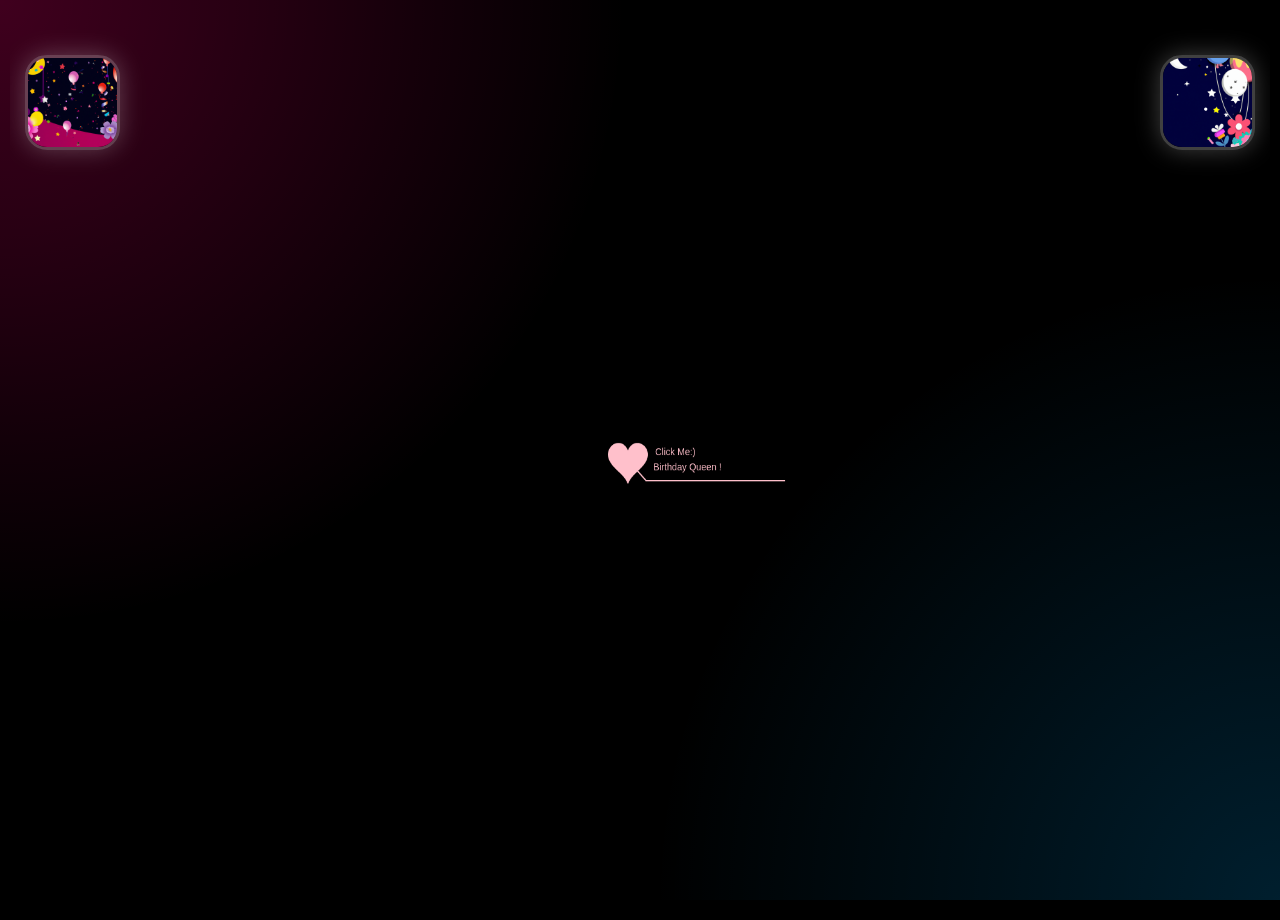
==== index.html @ 29ba6dae "Update index.html" ====
<!DOCTYPE html>
<html lang="en">

<head>
    <meta charset="UTF-8">
    <meta name="viewport" content="width=device-width, initial-scale=1.0">
    <title>Happy Birthday ❤️</title>

    <link type="text/css" rel="stylesheet" href="file/default.css">

    <script src="file/jquery.min.js"></script>
    <script src="file/jscex.min.js"></script>
    <script src="file/jscex-parser.js"></script>
    <script src="file/jscex-jit.js"></script>
    <script src="file/jscex-builderbase.min.js"></script>
    <script src="file/jscex-async.min.js"></script>
    <script src="file/jscex-async-powerpack.min.js"></script>
    <script src="file/function.js" charset="utf-8"></script>
    <script src="file/love.js" charset="utf-8"></script>

    <script>
        function playAudio() {
            var audio = document.getElementById("myAudio");
            audio.play();
        }
    </script>
</head>

<body>

    <div class="background-glow"></div>

    <div id="main">

        <audio id="myAudio">
            <source src="aud.mp3" type="audio/mp3" />
        </audio>

        <div id="wrap">

            <div class="photo photo-left">
                <img src="img.png" alt="Birthday Image">
            </div>

            <div class="photo photo-right">
                <img src="img2.png" alt="Birthday Image">
            </div>

            <div id="text">
                <div id="code">
                    <span class="say">Hey you 💞</span><br>
                    <span class="say">Happy Birthday 🎈</span><br>
                    <span class="say">May God bless you 🍀</span><br>
                    <span class="say">And give u many happiness 💕</span><br>
                    <span class="say">Just saying... you're pretty awesome ❤️</span><br>
                    <span class="say">Sending good vibes and maybe a wink 😏</span><br>
                    <span class="say">Hope u have a great day today ❤️😘</span><br>
                </div>
            </div>

            <div id="clock-box">
                <span id="clock"></span>
            </div>

            <canvas id="canvas" width="1100" height="680"></canvas>

        </div>
    </div>

    <script>
        (function () {
            var canvas = $('#canvas');

            if (!canvas[0].getContext) {
                return false;
            }

            var width = 1100;
            var height = 680;

            canvas.attr("width", width);
            canvas.attr("height", height);

            var opts = {
                seed: {
                    x: width / 2 - 20,
                    color: "rgb(190, 26, 37)",
                    scale: 2
                },
                branch: [
                    [535, 680, 570, 250, 500, 200, 30, 100, [
                        [540, 500, 455, 417, 340, 400, 13, 100, [
                            [450, 435, 434, 430, 394, 395, 2, 40]
                        ]],
                        [550, 445, 600, 356, 680, 345, 12, 100, [
                            [578, 400, 648, 409, 661, 426, 3, 80]
                        ]],
                        [539, 281, 537, 248, 534, 217, 3, 40],
                        [546, 397, 413, 247, 328, 244, 9, 80, [
                            [427, 286, 383, 253, 371, 205, 2, 40],
                            [498, 345, 435, 315, 395, 330, 4, 60]
                        ]],
                        [546, 357, 608, 252, 678, 221, 6, 100, [
                            [590, 293, 646, 277, 648, 271, 2, 80]
                        ]]
                    ]]
                ],
                bloom: {
                    num: 700,
                    width: 1080,
                    height: 650,
                },
                footer: {
                    width: 1200,
                    height: 5,
                    speed: 10,
                }
            };

            var tree = new Tree(canvas[0], width, height, opts);
            var seed = tree.seed;
            var foot = tree.footer;

            canvas.click(function (e) {

                var offset = canvas.offset(), x, y;
                const scaleX = canvas[0].getBoundingClientRect().width / canvas[0].width;
                const scaleY = canvas[0].getBoundingClientRect().height / canvas[0].height;

                x = (e.pageX - offset.left) / scaleX;
                y = (e.pageY - offset.top) / scaleY;

                if (seed.hover(x, y)) {

                    playAudio();

                    hold = 0;
                    canvas.unbind("click");
                    canvas.unbind("mousemove");
                    canvas.removeClass('hand');
                }
            }).mousemove(function (e) {
                var offset = canvas.offset(), x, y;
                const scaleX = canvas[0].getBoundingClientRect().width / canvas[0].width;
                const scaleY = canvas[0].getBoundingClientRect().height / canvas[0].height;

                x = (e.pageX - offset.left) / scaleX;
                y = (e.pageY - offset.top) / scaleY;
                canvas.toggleClass('hand', seed.hover(x, y));
            });

            var hold = 1;

            var seedAnimate = eval(Jscex.compile("async", function () {
                seed.draw();
                while (hold) {
                    $await(Jscex.Async.sleep(10));
                }
                while (seed.canScale()) {
                    seed.scale(0.95);
                    $await(Jscex.Async.sleep(10));
                }
                while (seed.canMove()) {
                    seed.move(0, 2);
                    foot.draw();
                    $await(Jscex.Async.sleep(10));
                }
            }));

            var growAnimate = eval(Jscex.compile("async", function () {
                do {
                    tree.grow();
                    $await(Jscex.Async.sleep(10));
                } while (tree.canGrow());
            }));

            var flowAnimate = eval(Jscex.compile("async", function () {
                do {
                    tree.flower(2);
                    $await(Jscex.Async.sleep(10));
                } while (tree.canFlower());
            }));

            var moveAnimate = eval(Jscex.compile("async", function () {

                tree.snapshot("p1", 0, 0, width, height);

                while (tree.move("p1", 0, 0)) {
                    foot.draw();
                    $await(Jscex.Async.sleep(10));
                }

                foot.draw();

                tree.snapshot("p2", 0, 0, width, height);

                canvas.parent().css("background", "none");
            }));
            function updateAgeClock() {

                // BIRTH DATE
                const birthDate = new Date("2009-05-29T00:00:00");

                const now = new Date();

                let diff = now - birthDate;

                const seconds = Math.floor(diff / 1000) % 60;
                const minutes = Math.floor(diff / (1000 * 60)) % 60;
                const hours = Math.floor(diff / (1000 * 60 * 60)) % 24;

                const totalDays = Math.floor(diff / (1000 * 60 * 60 * 24));

                const years = Math.floor(totalDays / 365);

                const days = totalDays % 365;

                document.getElementById("clock").innerHTML =
                    "You have been <span class='digit'>" + years + "</span> years, " +
                    "<span class='digit'>" + days + "</span> days, " +
                    "<span class='digit'>" + hours + "</span> hours, " +
                    "<span class='digit'>" + minutes + "</span> minutes, " +
                    "<span class='digit'>" + seconds + "</span> seconds old ❤️(approx xD)";
            }

            var textAnimate = eval(Jscex.compile("async", function () {

                $("#code").show().typewriter();

                $("#clock-box").fadeIn(500);

                updateAgeClock();

                setInterval(updateAgeClock, 1000);
            }));

            var runAsync = eval(Jscex.compile("async", function () {
                $await(seedAnimate());
                $await(growAnimate());
                $await(flowAnimate());
                $await(moveAnimate());
                textAnimate().start();
            }));

            runAsync().start();
        })();
    </script>

</body>

</html>
---- file/default.css ----
* {
  box-sizing: border-box;
}

body {
  margin: 0;
  padding: 0;
  overflow: hidden;
  background: #000;
  color: white;
  font-family: Arial, sans-serif;
}

.background-glow {
  position: fixed;
  inset: 0;
  background:
    radial-gradient(circle at top left, rgba(255, 0, 120, 0.25), transparent 40%),
    radial-gradient(circle at bottom right, rgba(0, 170, 255, 0.18), transparent 40%);
  z-index: -1;
}

#main {
  width: 100%;
  min-height: 100vh;
  display: flex;
  justify-content: center;
  align-items: center;
  padding: 10px;
}

#wrap {
  position: relative;
  width: 100vw;
  height: 100vh;
  overflow: hidden;

  display: flex;
  justify-content: center;
  align-items: center;
}

#canvas {
  width: 100vw;
  height: 100vh;

  position: absolute;
  left: 50%;
  top: 50%;

  transform-origin: center center;

  /* Desktop */
  transform: translate(-50%, -50%) scale(0.52);
}

/* Mobile Fix */
@media screen and (max-width: 768px) {
  #canvas {
    width: 100%;
    height: 100%;

    left: 50%;
    top: 50%;

    transform: translate(-58%, -50%) scale(0.52);
  }
}

#text {
  width: 220px;
  left: 20px;
  top: 120px;
  position: absolute;
  z-index: 5;
}

#code{
  display:none;
  color:rgb(210,255,255);

  line-height:24px;
  font-size:16px;
  font-weight:bold;

  text-shadow:0 0 10px rgba(255,255,255,0.25);
}

#clock-box {
  position: absolute;
  left: 15px;
  right: 15px;
  bottom: 25px;

  font-size: 18px;
  line-height: 32px;

  display: none;
  z-index: 5;
}

#clock {
  margin-left: 10px;
}

#clock .digit {
  font-size: 52px;
}

.photo {
  position: absolute;
  width: 95px;
  height: 95px;
  border-radius: 22px;
  overflow: hidden;
  z-index: 5;
  box-shadow: 0 0 25px rgba(255, 255, 255, 0.25);
  animation: float 4s ease-in-out infinite;
  border: 3px solid rgba(255, 255, 255, 0.25);
  backdrop-filter: blur(5px);
}

.photo img {
  width: 100%;
  height: 100%;
  object-fit: cover;
}

.photo-left {
  left: 15px;
  top: 45px;
}

.photo-right {
  right: 15px;
  top: 45px;
}

.say {
  margin-left: 5px;
}

.hand {
  cursor: pointer;
}

@keyframes float {
  0% {
    transform: translateY(0px);
  }

  50% {
    transform: translateY(-12px);
  }

  100% {
    transform: translateY(0px);
  }
}
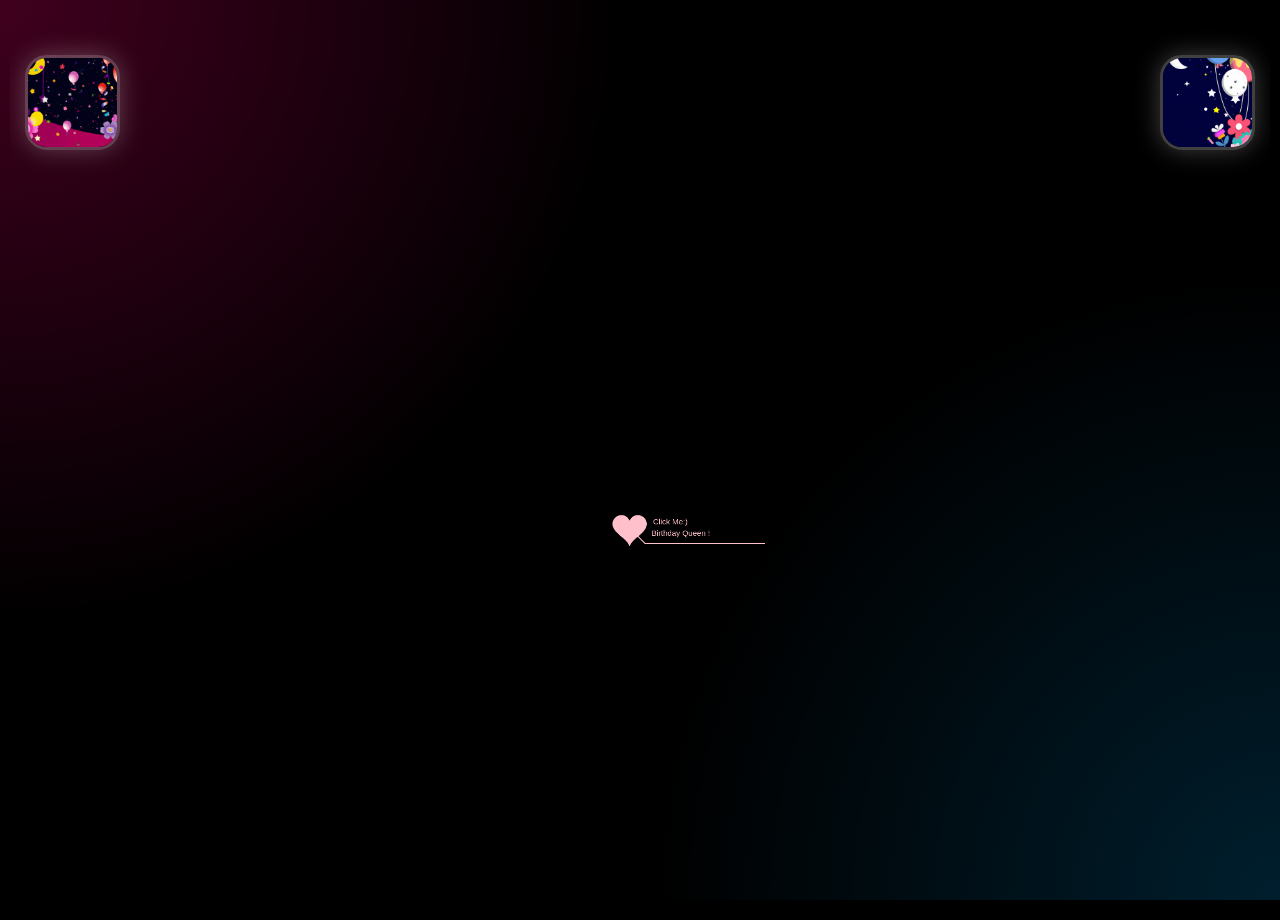
==== commit 2033a8d1: "Update index.html" ====
--- a/index.html
+++ b/index.html
@@ -49,12 +49,12 @@
             <div id="text">
                 <div id="code">
                     <span class="say">Hey you 💞</span><br>
-                    <span class="say">Happy Birthday 🎈</span><br>
-                    <span class="say">May God bless you 🍀</span><br>
-                    <span class="say">And give u many happiness 💕</span><br>
-                    <span class="say">Just saying... you're pretty awesome ❤️</span><br>
-                    <span class="say">Sending good vibes and maybe a wink 😏</span><br>
-                    <span class="say">Hope u have a great day today ❤️😘</span><br>
+                    <span class="say">Happy Birthday 🍰🎈</span><br>
+                    <span class="say">May God bless you ✨🍀</span><br>
+                    <span class="say">And give you many happiness 💕</span><br>
+                    <span class="say">Just saying.. you're pretty awesome ❤️</span><br>
+                    <span class="say">Hope you always succeed in life.🤞🏻</span><br>
+                    <span class="say">Enjoy your special day!💗</span><br>
                 </div>
             </div>
 
@@ -185,7 +185,7 @@
 
                 tree.snapshot("p1", 0, 0, width, height);
 
-                while (tree.move("p1", 0, 0)) {
+                while (tree.move("p1", 185, 0)) {
                     foot.draw();
                     $await(Jscex.Async.sleep(10));
                 }
@@ -198,22 +198,42 @@
             }));
             function updateAgeClock() {
 
-                // BIRTH DATE
-                const birthDate = new Date("2009-05-29T00:00:00");
-
+                const birthDate = new Date("2009-05-04T00:00:00");
                 const now = new Date();
 
-                let diff = now - birthDate;
-
-                const seconds = Math.floor(diff / 1000) % 60;
-                const minutes = Math.floor(diff / (1000 * 60)) % 60;
-                const hours = Math.floor(diff / (1000 * 60 * 60)) % 24;
-
-                const totalDays = Math.floor(diff / (1000 * 60 * 60 * 24));
-
-                const years = Math.floor(totalDays / 365);
-
-                const days = totalDays % 365;
+                let years = now.getFullYear() - birthDate.getFullYear();
+
+                let lastBirthday = new Date(
+                    now.getFullYear(),
+                    birthDate.getMonth(),
+                    birthDate.getDate()
+                );
+
+                if (now < lastBirthday) {
+                    years--;
+
+                    lastBirthday = new Date(
+                        now.getFullYear() - 1,
+                        birthDate.getMonth(),
+                        birthDate.getDate()
+                    );
+                }
+
+                let diff = now - lastBirthday;
+
+                const days = Math.floor(diff / (1000 * 60 * 60 * 24));
+
+                diff %= (1000 * 60 * 60 * 24);
+
+                const hours = Math.floor(diff / (1000 * 60 * 60));
+
+                diff %= (1000 * 60 * 60);
+
+                const minutes = Math.floor(diff / (1000 * 60));
+
+                diff %= (1000 * 60);
+
+                const seconds = Math.floor(diff / 1000);
 
                 document.getElementById("clock").innerHTML =
                     "You have been <span class='digit'>" + years + "</span> years, " +
--- a/file/default.css
+++ b/file/default.css
@@ -41,59 +41,51 @@
 }
 
 #canvas {
-  width: 100vw;
-  height: 100vh;
+  width: 1100px;
+  height: 680px;
 
   position: absolute;
   left: 50%;
   top: 50%;
 
+  transform: translate(-50%, -40%) scale(0.52);
   transform-origin: center center;
-
-  /* Desktop */
-  transform: translate(-50%, -50%) scale(0.52);
 }
 
-/* Mobile Fix */
+/* Mobile */
 @media screen and (max-width: 768px) {
   #canvas {
-    width: 100%;
-    height: 100%;
-
-    left: 50%;
-    top: 50%;
-
-    transform: translate(-58%, -50%) scale(0.52);
+    transform: translate(-50%, -40%) scale(0.38);
   }
 }
 
 #text {
-  width: 220px;
+  width: 180px;
   left: 20px;
-  top: 120px;
+  top: 145px;
   position: absolute;
   z-index: 5;
 }
 
-#code{
-  display:none;
-  color:rgb(210,255,255);
+#code {
+  display: none;
+  color: rgb(210, 255, 255);
 
-  line-height:24px;
-  font-size:16px;
-  font-weight:bold;
+  line-height: 20px;
+  font-size: 12px;
+  font-weight: bold;
 
-  text-shadow:0 0 10px rgba(255,255,255,0.25);
+  text-shadow: 0 0 10px rgba(255, 255, 255, 0.25);
 }
 
 #clock-box {
   position: absolute;
-  left: 15px;
-  right: 15px;
-  bottom: 25px;
+  width: 250px;
+  left: 40px;
+  bottom: 80px;
 
   font-size: 18px;
-  line-height: 32px;
+  line-height: 30px;
 
   display: none;
   z-index: 5;
@@ -104,7 +96,7 @@
 }
 
 #clock .digit {
-  font-size: 52px;
+  font-size: 18px;
 }
 
 .photo {
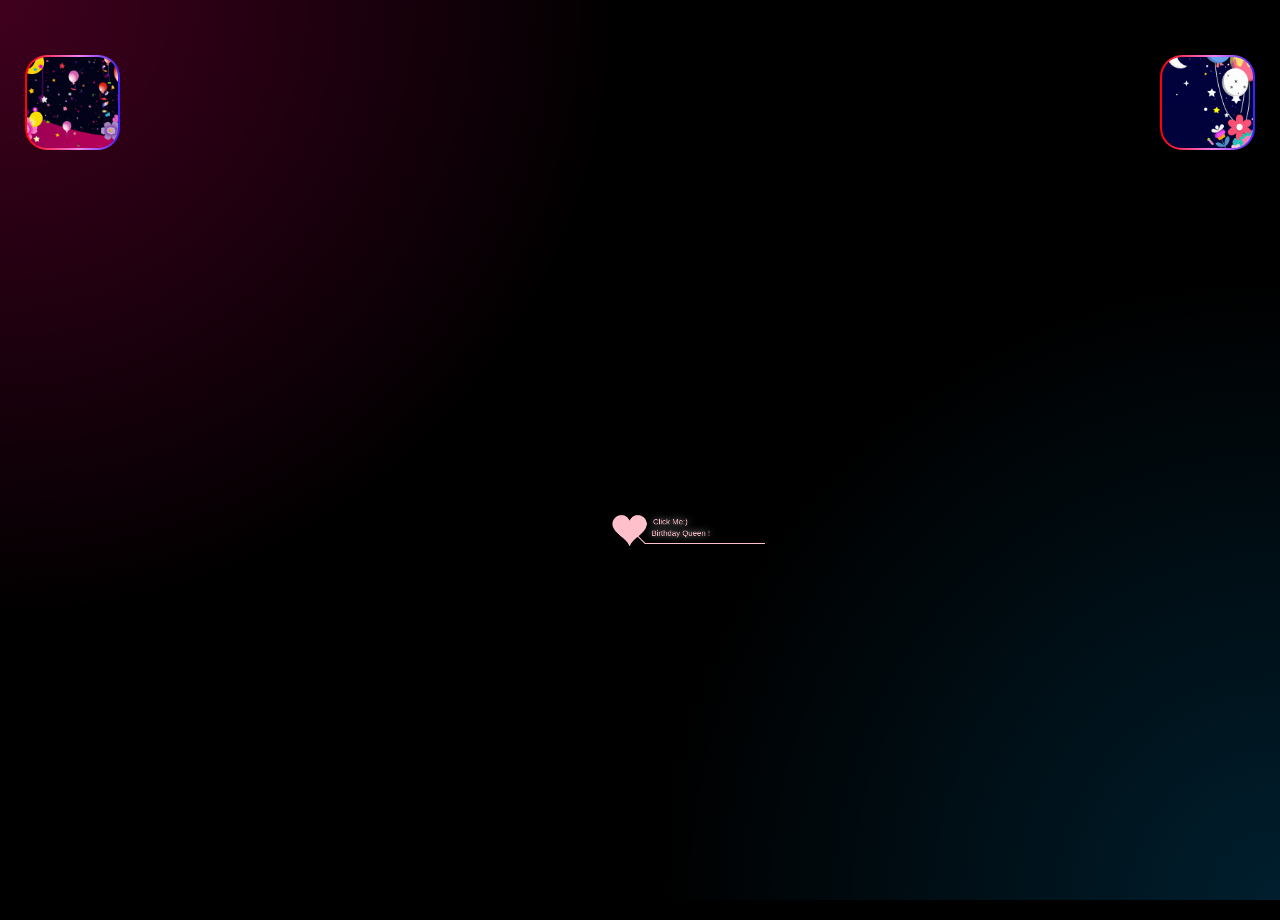
==== commit da747c30: "Update index.html" ====
--- a/index.html
+++ b/index.html
@@ -131,10 +131,12 @@
                 y = (e.pageY - offset.top) / scaleY;
 
                 if (seed.hover(x, y)) {
-
                     playAudio();
 
                     hold = 0;
+                    document.querySelectorAll('.photo').forEach(el => {
+                        el.classList.add('active');
+                    });
                     canvas.unbind("click");
                     canvas.unbind("mousemove");
                     canvas.removeClass('hand');
@@ -198,7 +200,7 @@
             }));
             function updateAgeClock() {
 
-                const birthDate = new Date("2009-05-04T00:00:00");
+                const birthDate = new Date("2009-05-29T00:00:00");
                 const now = new Date();
 
                 let years = now.getFullYear() - birthDate.getFullYear();
@@ -240,7 +242,7 @@
                     "<span class='digit'>" + days + "</span> days, " +
                     "<span class='digit'>" + hours + "</span> hours, " +
                     "<span class='digit'>" + minutes + "</span> minutes, " +
-                    "<span class='digit'>" + seconds + "</span> seconds old ❤️(approx xD)";
+                    "<span class='digit'>" + seconds + "</span> seconds old ❤️ (approx xD)";
             }
 
             var textAnimate = eval(Jscex.compile("async", function () {
--- a/file/default.css
+++ b/file/default.css
@@ -106,16 +106,33 @@
   border-radius: 22px;
   overflow: hidden;
   z-index: 5;
-  box-shadow: 0 0 25px rgba(255, 255, 255, 0.25);
-  animation: float 4s ease-in-out infinite;
-  border: 3px solid rgba(255, 255, 255, 0.25);
+
+  padding: 2px;
+
+  background: linear-gradient(270deg,
+      red, orange, yellow, lime, cyan, blue, violet, red);
+  background-size: 400% 400%;
+  transform: none;
+
+  animation: float 4s ease-in-out infinite,
+    rgbGlow 6s linear infinite;
+
   backdrop-filter: blur(5px);
+}
+
+.photo.active {
+  animation: float 4s ease-in-out infinite,
+             rgbGlow 3s linear infinite,
+             pulseGlow 1.2s ease-in-out infinite;
 }
 
 .photo img {
   width: 100%;
   height: 100%;
   object-fit: cover;
+
+  border-radius: 20px;
+  /* slightly smaller than parent */
 }
 
 .photo-left {
@@ -136,6 +153,37 @@
   cursor: pointer;
 }
 
+@keyframes pulseGlow {
+  0% {
+    transform: scale(1);
+    filter: brightness(1);
+  }
+
+  50% {
+    transform: scale(1.03);
+    filter: brightness(1.4);
+  }
+
+  100% {
+    transform: scale(1);
+    filter: brightness(1);
+  }
+}
+
+@keyframes rgbGlow {
+  0% {
+    background-position: 0% 50%;
+  }
+
+  50% {
+    background-position: 100% 50%;
+  }
+
+  100% {
+    background-position: 0% 50%;
+  }
+}
+
 @keyframes float {
   0% {
     transform: translateY(0px);
@@ -148,4 +196,4 @@
   100% {
     transform: translateY(0px);
   }
-}
+}
